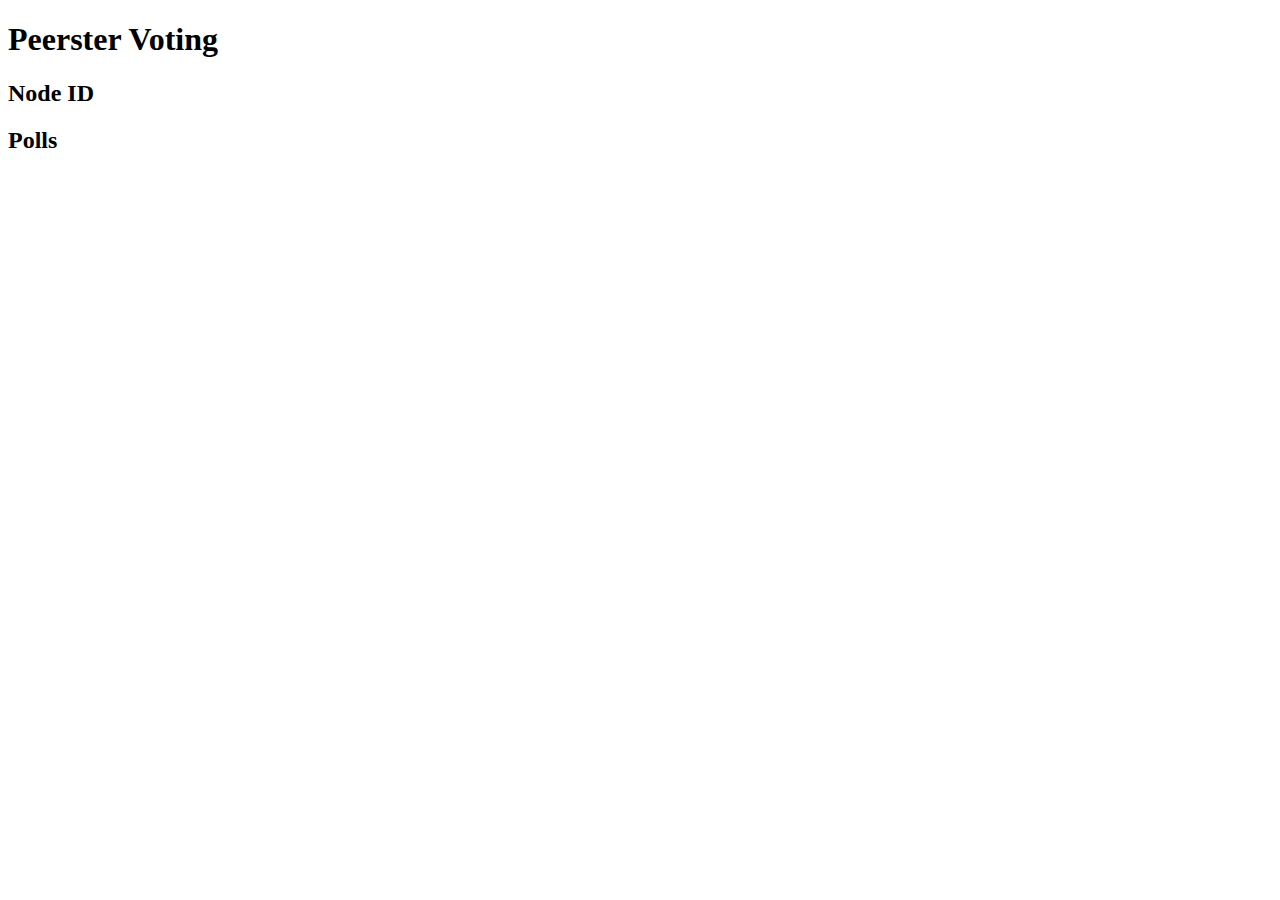
==== project/web/assets/voting/index.html @ d281e55f "Implement polls, start on frontend" ====
<!doctype html>
<html lang="en" data-framework="jquery">
<head>
    <meta charset="utf-8">
    <title>Peerster Voting</title>
    <script src="https://ajax.googleapis.com/ajax/libs/jquery/3.3.1/jquery.min.js"></script>
    <script src="../js/voting.js" type="text/javascript"></script>
</head>
<body>
<h1>Peerster Voting</h1>
<h2>Node ID</h2>
<div id="node-id">
    <!--AJAX content will load here-->
</div>
<h2>Polls</h2>
    <div>
        <ul id="polls">
            <!--AJAX content will load here-->
        </ul>
    </div>
</body>
</html>
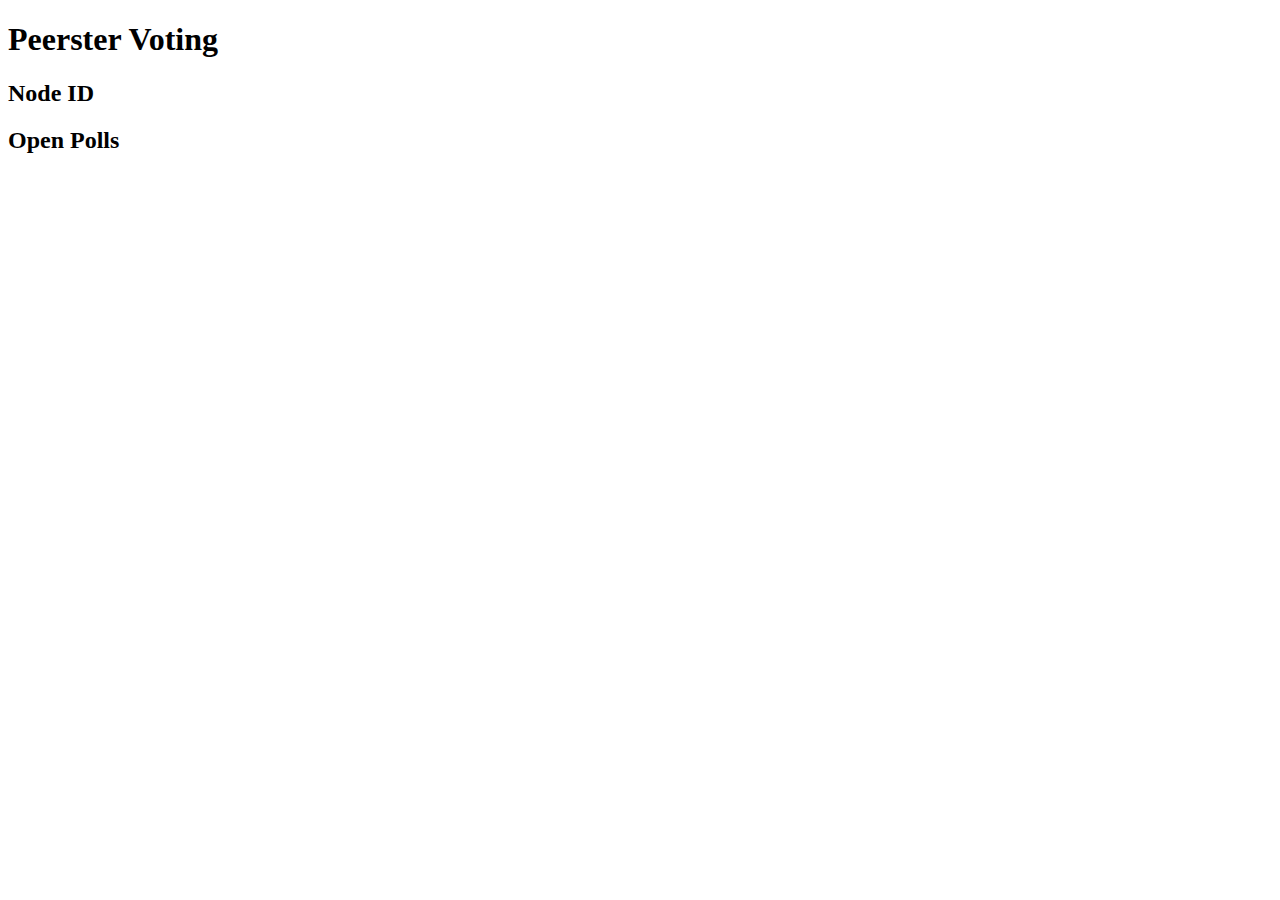
==== commit a11e8124: "merge" ====
--- a/project/web/assets/voting/index.html
+++ b/project/web/assets/voting/index.html
@@ -12,7 +12,7 @@
 <div id="node-id">
     <!--AJAX content will load here-->
 </div>
-<h2>Polls</h2>
+<h2>Open Polls</h2>
     <div>
         <ul id="polls">
             <!--AJAX content will load here-->
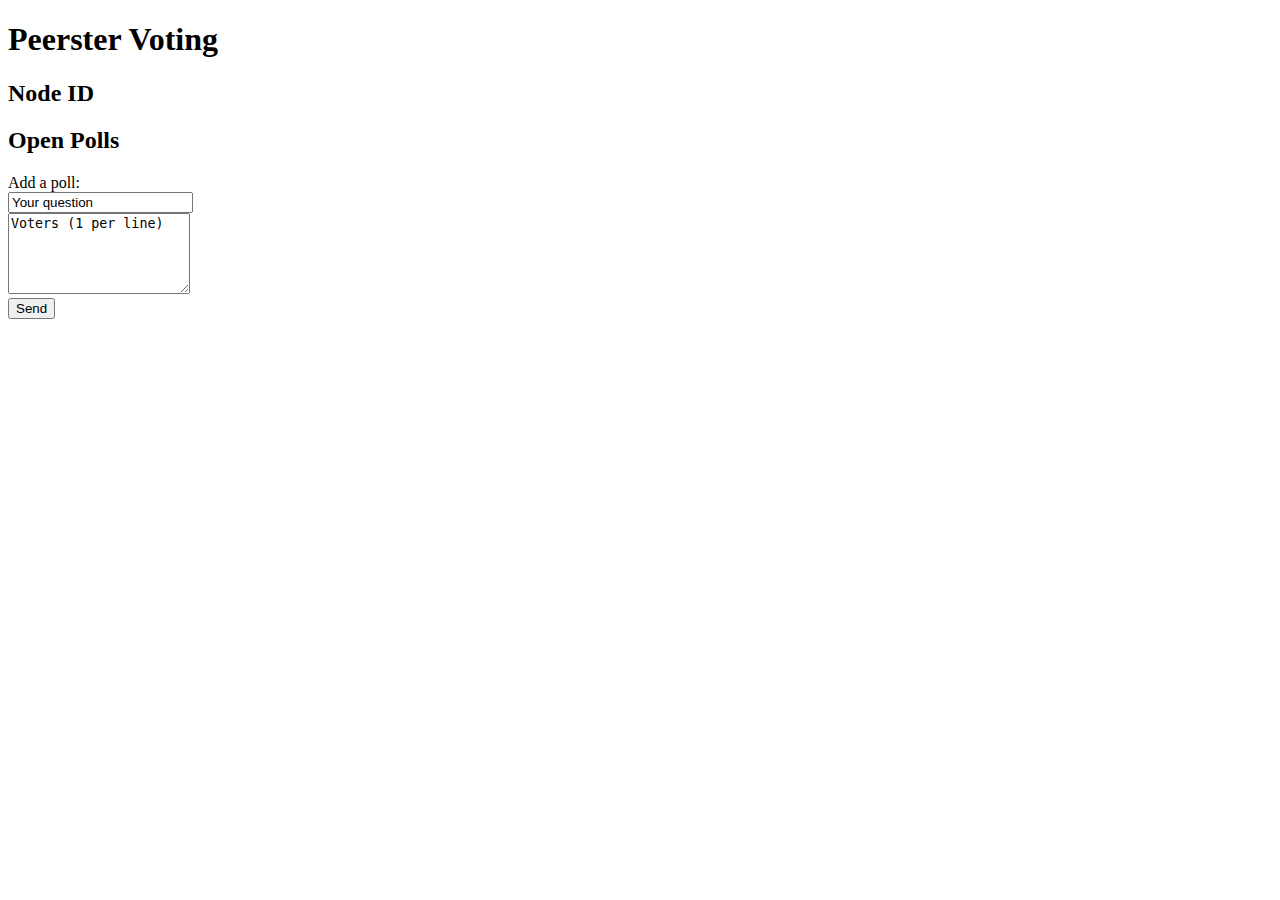
==== commit f9dde585: "finish gui" ====
--- a/project/web/assets/voting/index.html
+++ b/project/web/assets/voting/index.html
@@ -18,5 +18,11 @@
             <!--AJAX content will load here-->
         </ul>
     </div>
+    <div>
+        Add a poll:<br>
+        <input type="textbox" name="add-poll-question" id="add-poll-question" value="Your question"><br>
+        <textarea rows="5" cols="20" id="add-poll-voters">Voters (1 per line)</textarea><br>
+        <button id="add-poll-button">Send</button>
+    </div>
 </body>
 </html>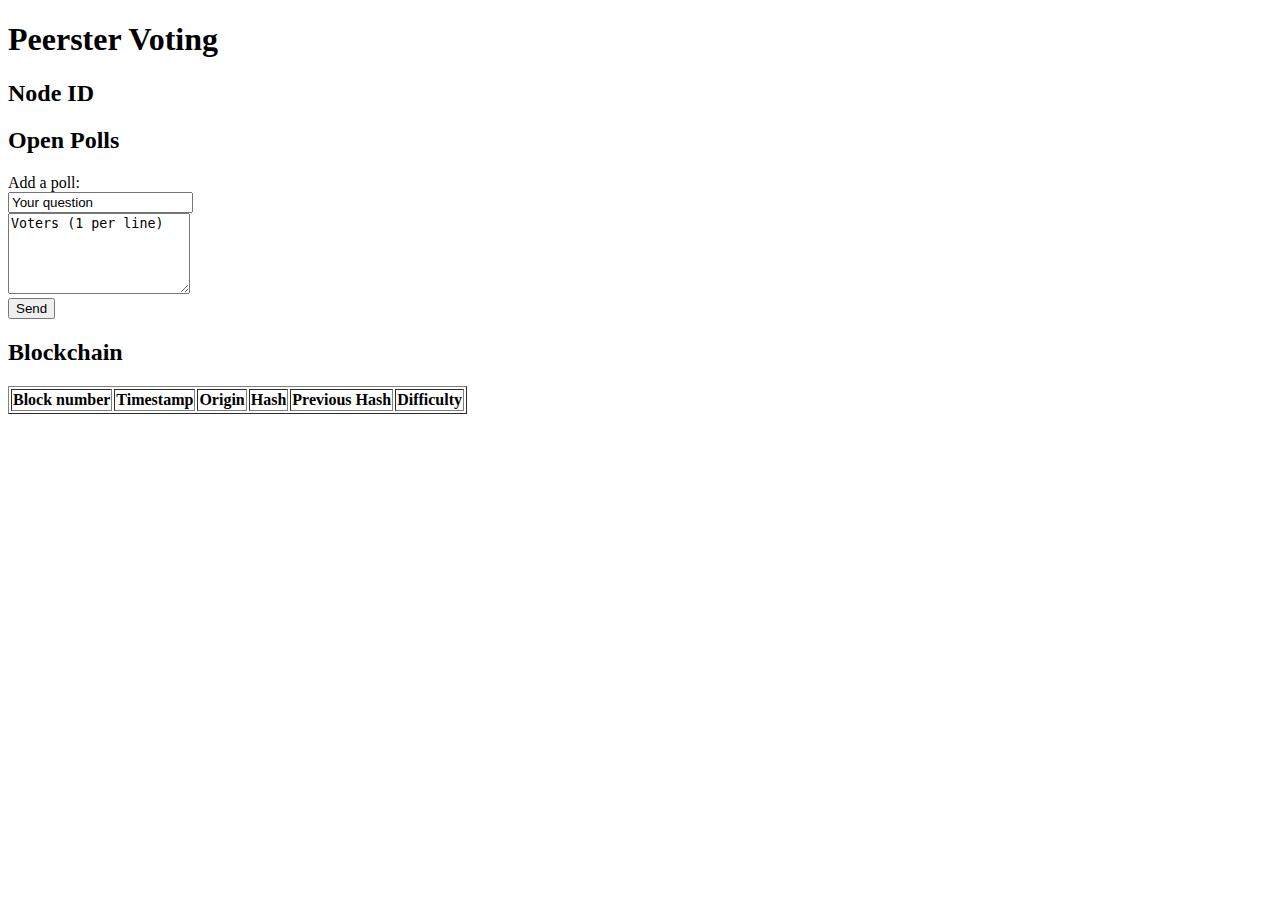
==== commit 016e6914: "fix the mining algorithm" ====
--- a/project/web/assets/voting/index.html
+++ b/project/web/assets/voting/index.html
@@ -13,16 +13,35 @@
     <!--AJAX content will load here-->
 </div>
 <h2>Open Polls</h2>
-    <div>
-        <ul id="polls">
-            <!--AJAX content will load here-->
-        </ul>
-    </div>
-    <div>
-        Add a poll:<br>
-        <input type="textbox" name="add-poll-question" id="add-poll-question" value="Your question"><br>
-        <textarea rows="5" cols="20" id="add-poll-voters">Voters (1 per line)</textarea><br>
-        <button id="add-poll-button">Send</button>
-    </div>
+<div>
+    <ul id="polls">
+        <!--AJAX content will load here-->
+    </ul>
+</div>
+<div>
+    Add a poll:<br>
+    <input type="textbox" name="add-poll-question" id="add-poll-question" value="Your question"><br>
+    <textarea rows="5" cols="20" id="add-poll-voters">Voters (1 per line)</textarea><br>
+    <button id="add-poll-button">Send</button>
+</div>
+
+<h2>Blockchain</h2>
+<div id="blockchain">
+    <table id="blockchainTable" border="1">
+        <thead>
+        <tr>
+            <th>Block number</th>
+            <th>Timestamp</th>
+            <th>Origin</th>
+            <th>Hash</th>
+            <th>Previous Hash</th>
+            <th>Difficulty</th>
+        </tr>
+        </thead>
+        <tbody>
+        </tbody>
+    </table>
+</div>
+
 </body>
 </html>